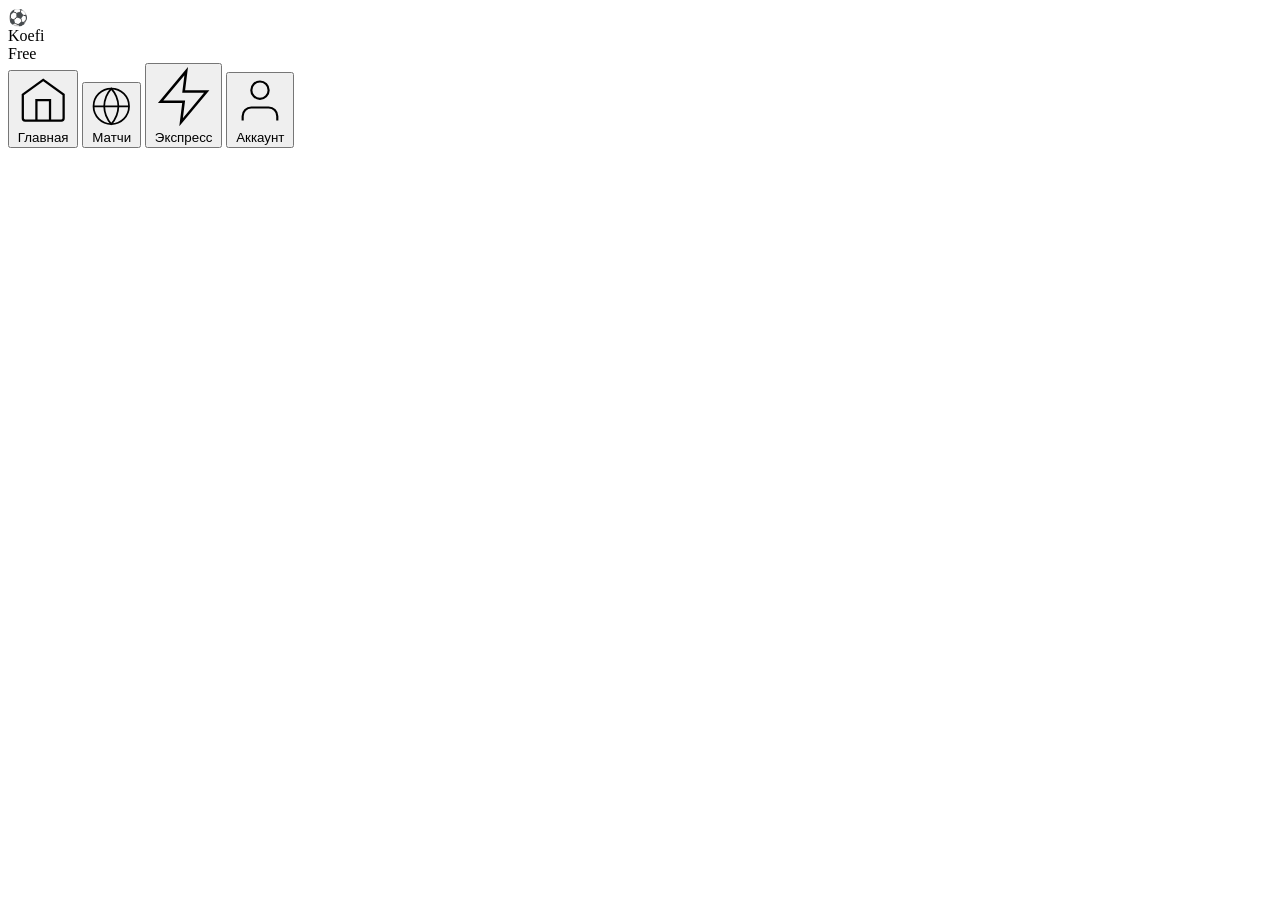
==== frontend/index.html @ ba9785f8 "Add files via upload" ====
<!DOCTYPE html>
<html lang="ru">
<head>
  <meta charset="UTF-8" />
  <meta name="viewport" content="width=device-width, initial-scale=1.0, maximum-scale=1.0, user-scalable=no, viewport-fit=cover" />
  <meta name="theme-color" content="#0a0e14" />
  <title>Koefi — Футбольные прогнозы</title>
  <script src="https://telegram.org/js/telegram-web-app.js"></script>
  <link rel="preconnect" href="https://fonts.googleapis.com" />
  <link href="https://fonts.googleapis.com/css2?family=Inter:wght@400;500;550;600;700&display=swap" rel="stylesheet" />
  <link rel="stylesheet" href="css/style.css" />
</head>
<body>
  <div id="app">
    <!-- Header -->
    <header class="header" id="header">
      <div class="header-title">
        <div class="logo">⚽</div>
        <span id="headerTitle">Koefi</span>
      </div>
      <div class="header-badge" id="subBadge">Free</div>
    </header>

    <!-- Main content area -->
    <main class="main" id="main"></main>

    <!-- Bottom navigation -->
    <nav class="bottom-nav" id="bottomNav">
      <button class="nav-item active" data-page="home" onclick="navigate('home')">
        <svg viewBox="0 0 24 24" fill="none" stroke="currentColor"><path d="M3 9.5L12 3l9 6.5V20a1 1 0 01-1 1H4a1 1 0 01-1-1V9.5z"/><path d="M9 21V12h6v9"/></svg>
        <span>Главная</span>
      </button>
      <button class="nav-item" data-page="matches" onclick="navigate('matches')">
        <svg viewBox="0 0 24 24" fill="none" stroke="currentColor"><circle cx="12" cy="12" r="10"/><path d="M12 2a15.3 15.3 0 014 10 15.3 15.3 0 01-4 10 15.3 15.3 0 01-4-10 15.3 15.3 0 014-10z"/><path d="M2 12h20"/></svg>
        <span>Матчи</span>
      </button>
      <button class="nav-item" data-page="express" onclick="navigate('express')">
        <svg viewBox="0 0 24 24" fill="none" stroke="currentColor"><path d="M13 2L3 14h9l-1 8 10-12h-9l1-8z"/></svg>
        <span>Экспресс</span>
      </button>
      <button class="nav-item" data-page="account" onclick="navigate('account')">
        <svg viewBox="0 0 24 24" fill="none" stroke="currentColor"><path d="M20 21v-2a4 4 0 00-4-4H8a4 4 0 00-4 4v2"/><circle cx="12" cy="7" r="4"/></svg>
        <span>Аккаунт</span>
      </button>
    </nav>
  </div>

  <!-- Toast -->
  <div class="toast" id="toast"></div>

  <script src="js/api.js"></script>
  <script src="js/app.js"></script>
</body>
</html>
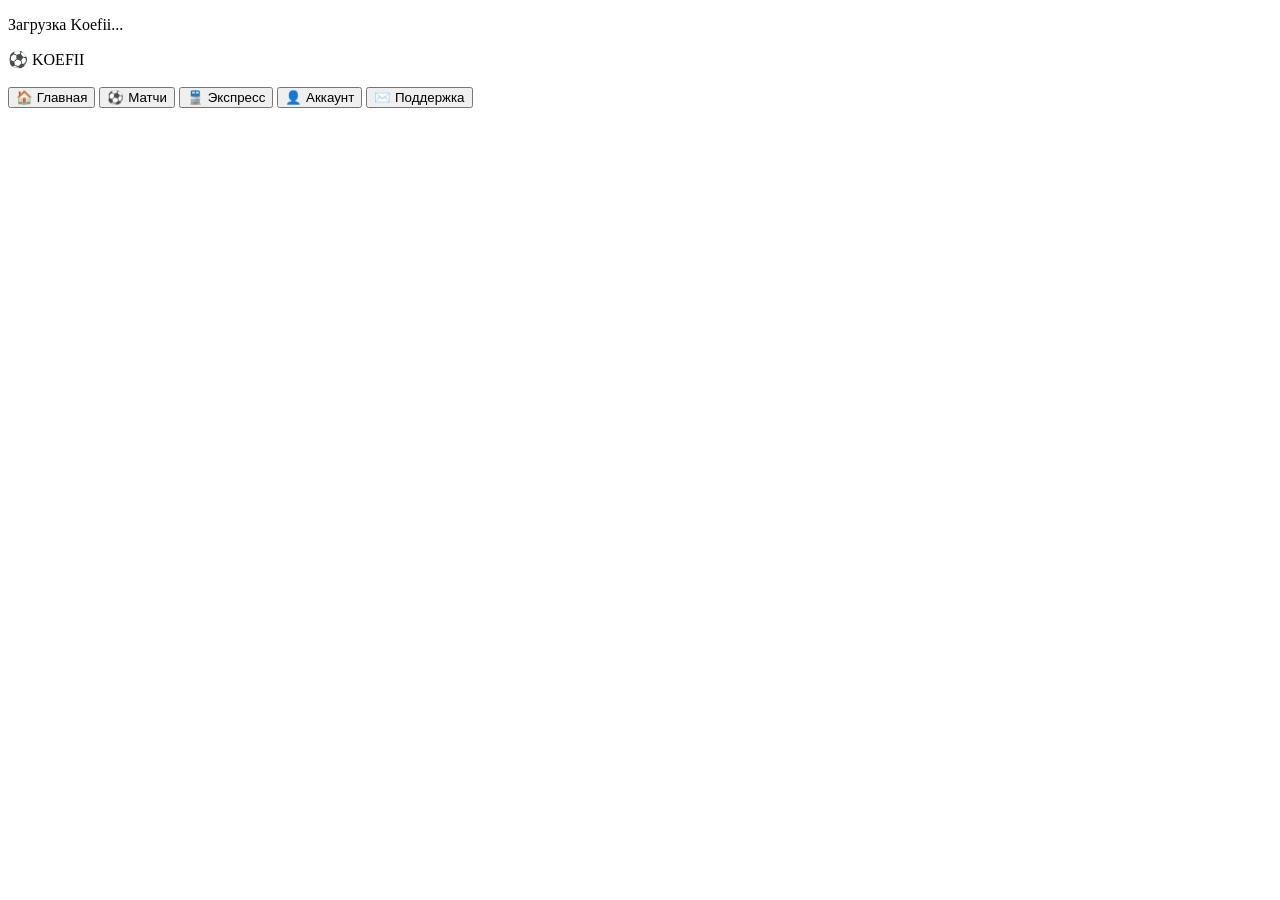
==== commit b8a6b4d5: "Add files via upload" ====
--- a/frontend/index.html
+++ b/frontend/index.html
@@ -2,53 +2,65 @@
 <html lang="ru">
 <head>
   <meta charset="UTF-8" />
-  <meta name="viewport" content="width=device-width, initial-scale=1.0, maximum-scale=1.0, user-scalable=no, viewport-fit=cover" />
-  <meta name="theme-color" content="#0a0e14" />
-  <title>Koefi — Футбольные прогнозы</title>
+  <meta name="viewport" content="width=device-width, initial-scale=1.0, maximum-scale=1.0, user-scalable=no" />
+  <title>Koefii — Футбольные прогнозы</title>
   <script src="https://telegram.org/js/telegram-web-app.js"></script>
+  <link rel="stylesheet" href="/static/css/style.css" />
   <link rel="preconnect" href="https://fonts.googleapis.com" />
-  <link href="https://fonts.googleapis.com/css2?family=Inter:wght@400;500;550;600;700&display=swap" rel="stylesheet" />
-  <link rel="stylesheet" href="css/style.css" />
+  <link rel="preconnect" href="https://fonts.gstatic.com" crossorigin />
+  <link href="https://fonts.googleapis.com/css2?family=Inter:wght@400;500;600;700&family=Orbitron:wght@600;700&display=swap" rel="stylesheet" />
 </head>
 <body>
   <div id="app">
-    <!-- Header -->
-    <header class="header" id="header">
-      <div class="header-title">
-        <div class="logo">⚽</div>
-        <span id="headerTitle">Koefi</span>
+    <!-- Loading -->
+    <div id="loader" class="loader-screen">
+      <div class="pitch">
+        <div class="ball"></div>
       </div>
-      <div class="header-badge" id="subBadge">Free</div>
-    </header>
+      <p class="loader-text">Загрузка Koefii...</p>
+    </div>
 
-    <!-- Main content area -->
-    <main class="main" id="main"></main>
+    <!-- Main App -->
+    <div id="main" class="hidden">
+      <!-- Header -->
+      <header class="header">
+        <div class="header-left">
+          <div class="logo">⚽ KOEFII</div>
+        </div>
+        <div class="header-right" id="header-user">
+          <img id="header-avatar" class="avatar" src="" alt="" />
+        </div>
+      </header>
 
-    <!-- Bottom navigation -->
-    <nav class="bottom-nav" id="bottomNav">
-      <button class="nav-item active" data-page="home" onclick="navigate('home')">
-        <svg viewBox="0 0 24 24" fill="none" stroke="currentColor"><path d="M3 9.5L12 3l9 6.5V20a1 1 0 01-1 1H4a1 1 0 01-1-1V9.5z"/><path d="M9 21V12h6v9"/></svg>
-        <span>Главная</span>
-      </button>
-      <button class="nav-item" data-page="matches" onclick="navigate('matches')">
-        <svg viewBox="0 0 24 24" fill="none" stroke="currentColor"><circle cx="12" cy="12" r="10"/><path d="M12 2a15.3 15.3 0 014 10 15.3 15.3 0 01-4 10 15.3 15.3 0 01-4-10 15.3 15.3 0 014-10z"/><path d="M2 12h20"/></svg>
-        <span>Матчи</span>
-      </button>
-      <button class="nav-item" data-page="express" onclick="navigate('express')">
-        <svg viewBox="0 0 24 24" fill="none" stroke="currentColor"><path d="M13 2L3 14h9l-1 8 10-12h-9l1-8z"/></svg>
-        <span>Экспресс</span>
-      </button>
-      <button class="nav-item" data-page="account" onclick="navigate('account')">
-        <svg viewBox="0 0 24 24" fill="none" stroke="currentColor"><path d="M20 21v-2a4 4 0 00-4-4H8a4 4 0 00-4 4v2"/><circle cx="12" cy="7" r="4"/></svg>
-        <span>Аккаунт</span>
-      </button>
-    </nav>
+      <!-- Content -->
+      <main id="content" class="content"></main>
+
+      <!-- Bottom Nav -->
+      <nav class="bottom-nav">
+        <button class="nav-btn active" data-page="home">
+          <span class="nav-icon">🏠</span>
+          <span class="nav-label">Главная</span>
+        </button>
+        <button class="nav-btn" data-page="matches">
+          <span class="nav-icon">⚽</span>
+          <span class="nav-label">Матчи</span>
+        </button>
+        <button class="nav-btn" data-page="express">
+          <span class="nav-icon">🚆</span>
+          <span class="nav-label">Экспресс</span>
+        </button>
+        <button class="nav-btn" data-page="account">
+          <span class="nav-icon">👤</span>
+          <span class="nav-label">Аккаунт</span>
+        </button>
+        <button class="nav-btn" data-page="support">
+          <span class="nav-icon">✉️</span>
+          <span class="nav-label">Поддержка</span>
+        </button>
+      </nav>
+    </div>
   </div>
 
-  <!-- Toast -->
-  <div class="toast" id="toast"></div>
-
-  <script src="js/api.js"></script>
-  <script src="js/app.js"></script>
+  <script src="/static/js/app.js"></script>
 </body>
 </html>
